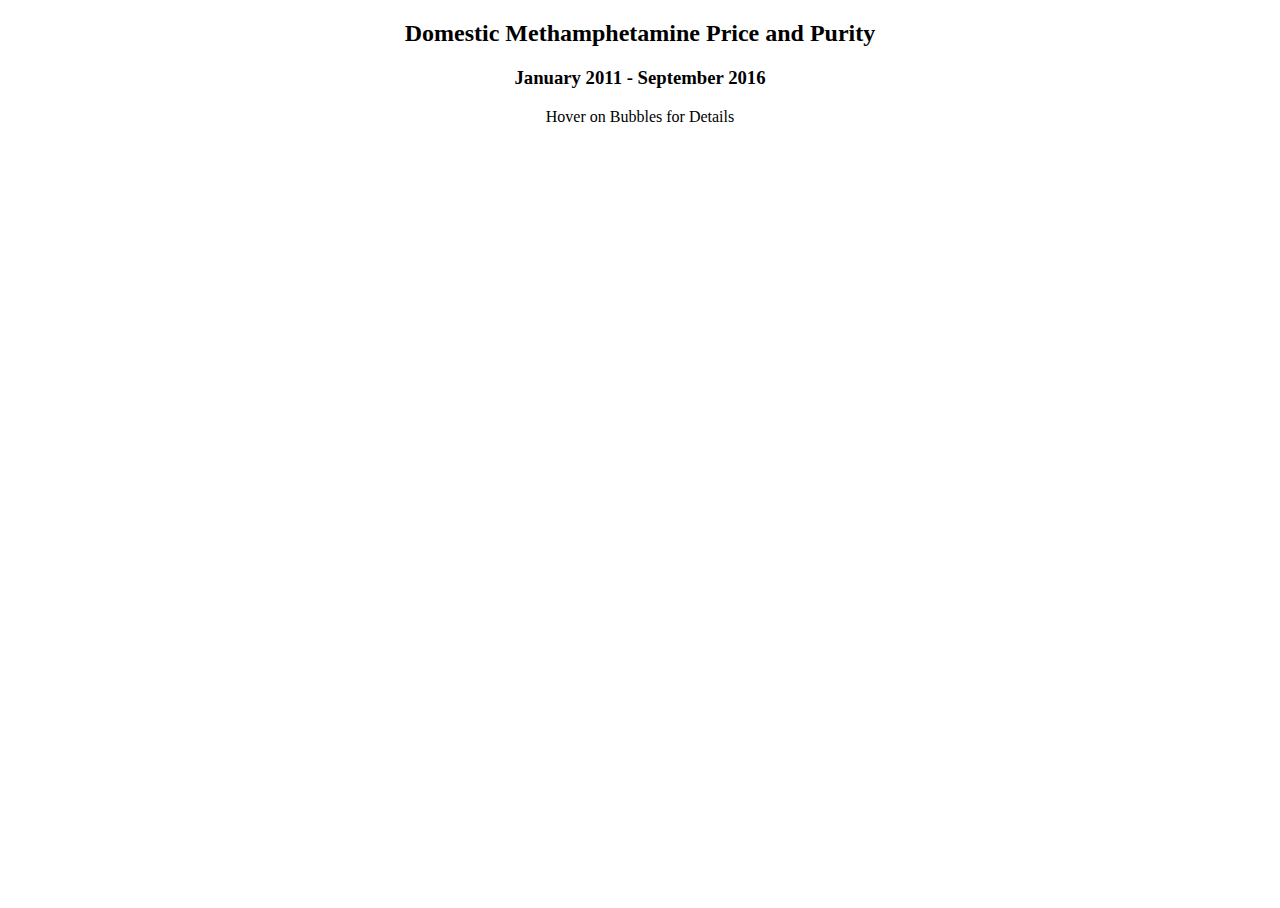
==== fresno-meth/index.html @ e8450e0a "Added legends" ====
<!DOCTYPE html>
<html lang="en">
  <head>
    <!-- Meta Tags Go Here -->
    <meta http-equiv='Content-Type' content='text/html; charset=UTF-8' />
    <title>Mary's Wonderful Project Yeahyeahyeah</title>
    <meta charset="utf-8">
    <meta name="viewport" content="width=device-width, initial-scale=1, shrink-to-fit=yes">
    <link rel="stylesheet" href="main.css"/>

<body>

            
            <h2>Domestic Methamphetamine Price and Purity</h2>
            <h3>January 2011 - September 2016 </h3>
            <p>Hover on Bubbles for Details</p>

    <div class="chart-container">
        <iframe src="fresno-meth.html" frameborder="0" marginheight="0" marginwidth="0"></iframe>
    </div>
    
</body>
---- fresno-meth/main.css ----
h2, h3, p {
    text-align: center;
}

div.chart-container {
    display: block;
    position: relative;
    height: 0;
    overflow: hidden;
    padding-bottom: 60%
  }
  .chart-container iframe {
    position: absolute;
    top:0;
    left: 0;
    width: 100%;
    height: 100%;
    margin: 0 auto;
  }
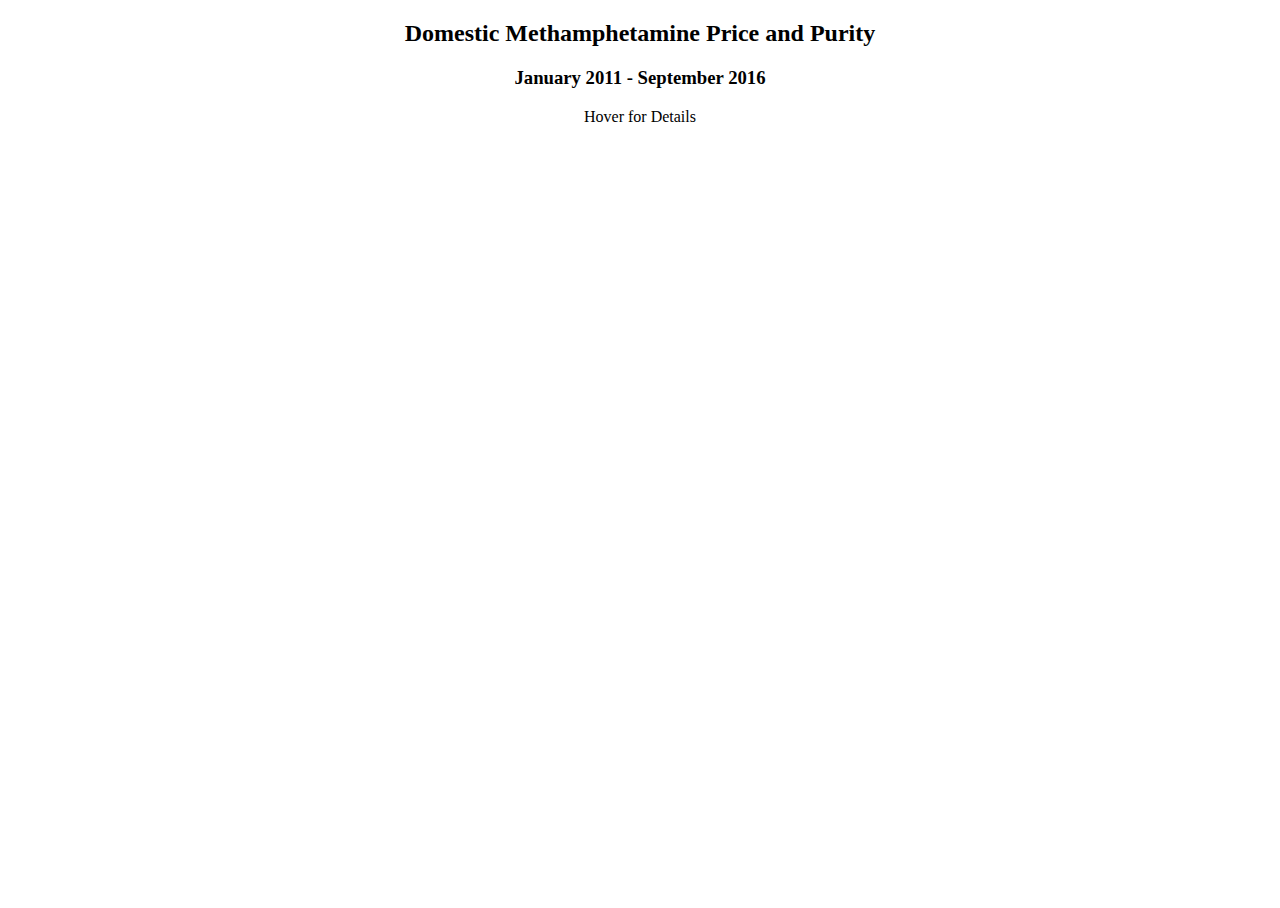
==== commit d2d71a8f: "Fixed tooltip" ====
--- a/fresno-meth/index.html
+++ b/fresno-meth/index.html
@@ -1,7 +1,7 @@
 <!DOCTYPE html>
 <html lang="en">
   <head>
-    <!-- Meta Tags Go Here -->
+    <!-- Meta Tags -->
     <meta http-equiv='Content-Type' content='text/html; charset=UTF-8' />
     <title>Mary's Wonderful Project Yeahyeahyeah</title>
     <meta charset="utf-8">
@@ -13,7 +13,7 @@
             
             <h2>Domestic Methamphetamine Price and Purity</h2>
             <h3>January 2011 - September 2016 </h3>
-            <p>Hover on Bubbles for Details</p>
+            <p>Hover for Details</p>
 
     <div class="chart-container">
         <iframe src="fresno-meth.html" frameborder="0" marginheight="0" marginwidth="0"></iframe>
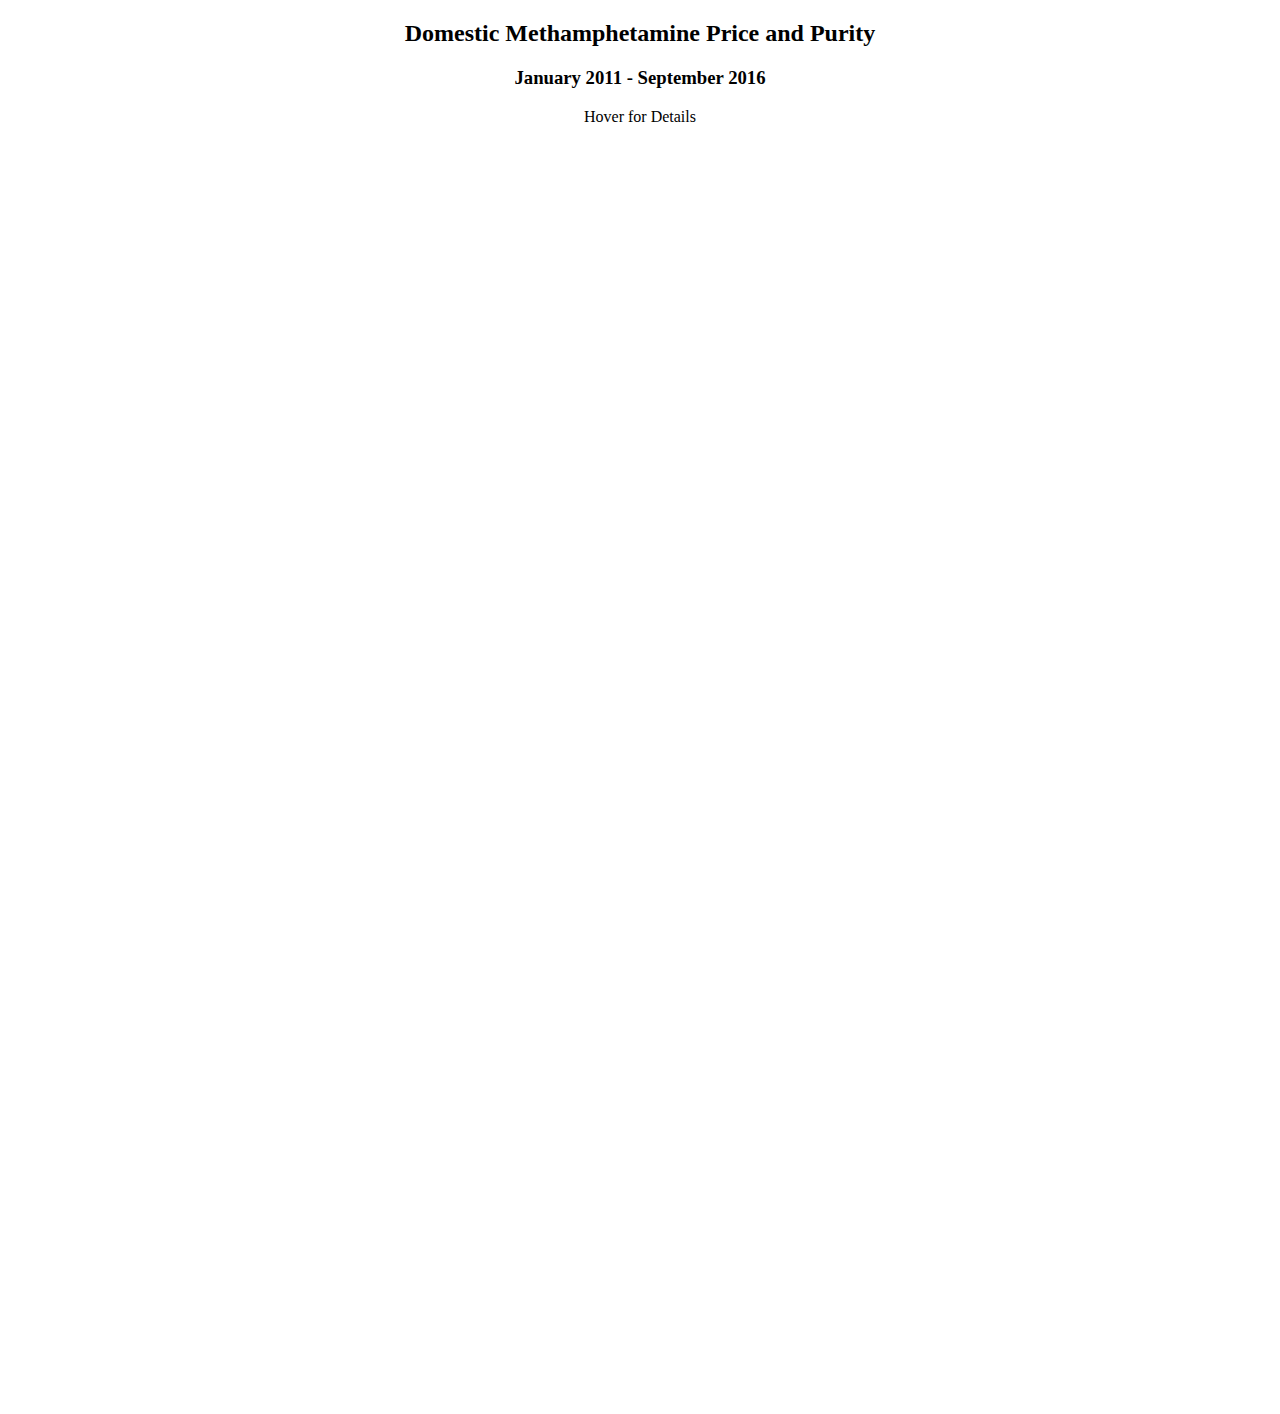
==== commit f318dca9: "fixed format" ====
--- a/fresno-meth/index.html
+++ b/fresno-meth/index.html
@@ -3,7 +3,7 @@
   <head>
     <!-- Meta Tags -->
     <meta http-equiv='Content-Type' content='text/html; charset=UTF-8' />
-    <title>Mary's Wonderful Project Yeahyeahyeah</title>
+    <title>Fresno Meth Chart for Mary Newman</title>
     <meta charset="utf-8">
     <meta name="viewport" content="width=device-width, initial-scale=1, shrink-to-fit=yes">
     <link rel="stylesheet" href="main.css"/>
--- a/fresno-meth/main.css
+++ b/fresno-meth/main.css
@@ -7,7 +7,7 @@
     position: relative;
     height: 0;
     overflow: hidden;
-    padding-bottom: 60%
+    padding-bottom: 100%;
   }
   .chart-container iframe {
     position: absolute;
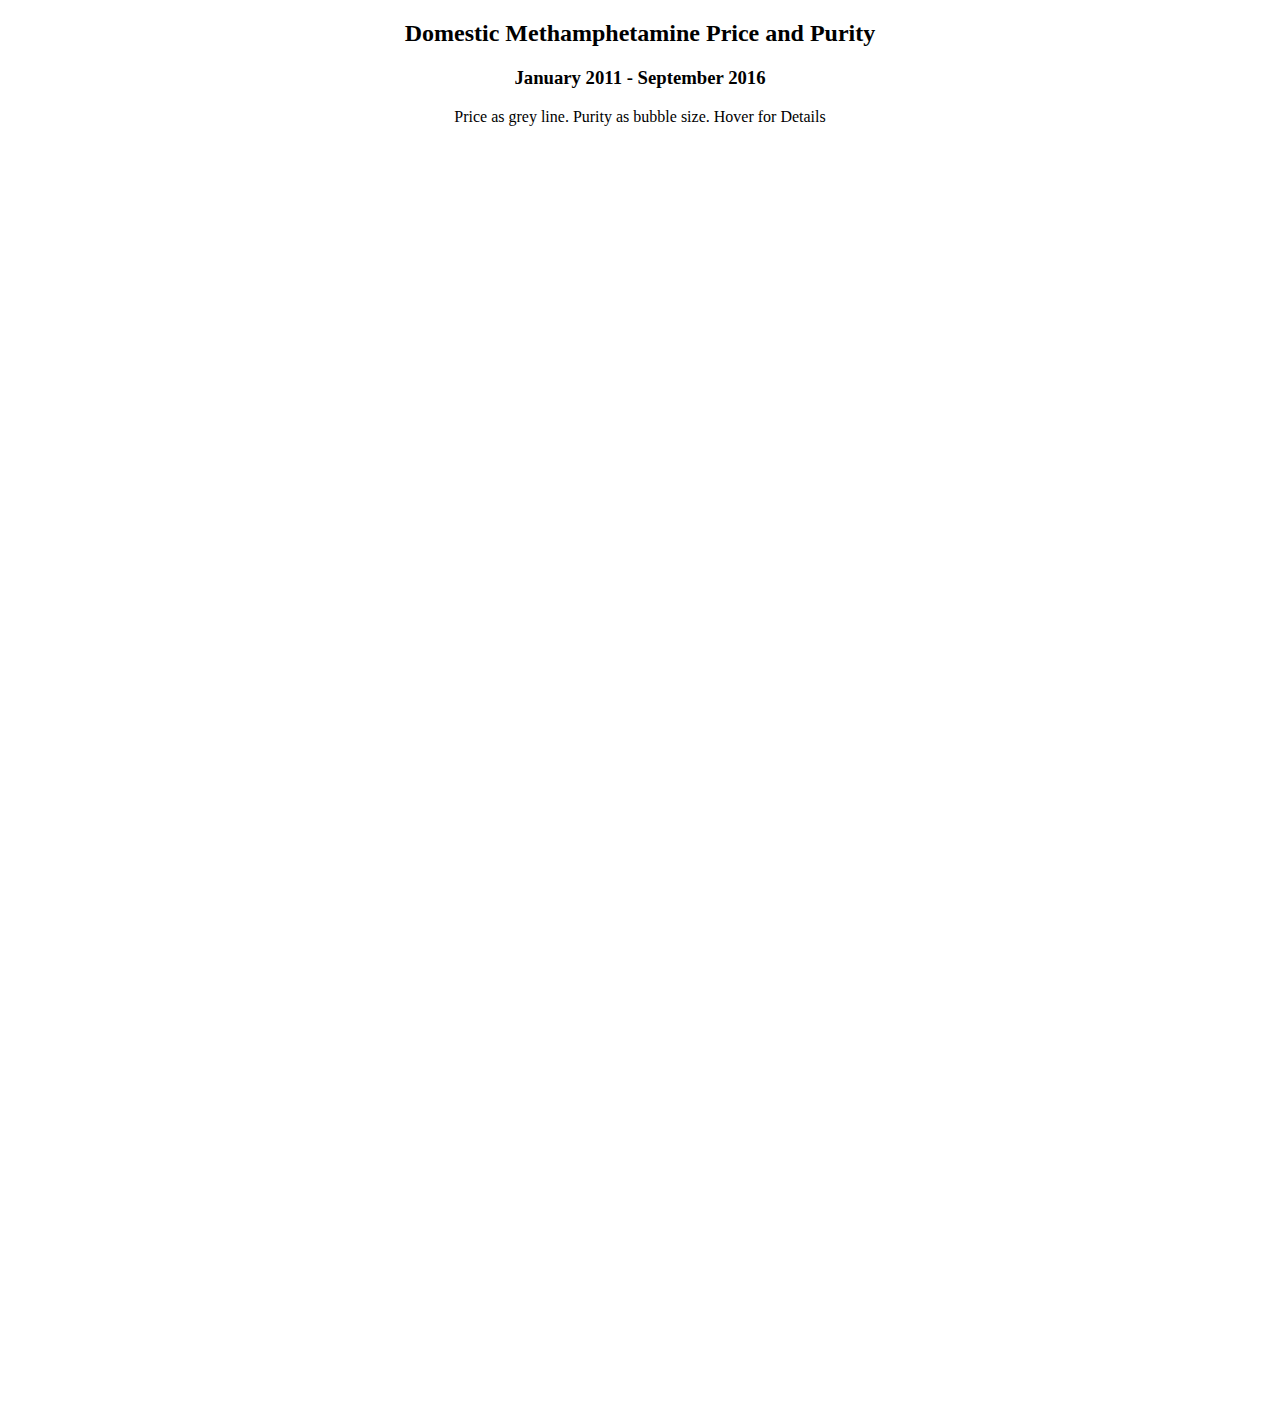
==== commit e852c645: "fixed format" ====
--- a/fresno-meth/index.html
+++ b/fresno-meth/index.html
@@ -13,7 +13,7 @@
             
             <h2>Domestic Methamphetamine Price and Purity</h2>
             <h3>January 2011 - September 2016 </h3>
-            <p>Hover for Details</p>
+            <p>Price as grey line. Purity as bubble size. Hover for Details</p>
 
     <div class="chart-container">
         <iframe src="fresno-meth.html" frameborder="0" marginheight="0" marginwidth="0"></iframe>
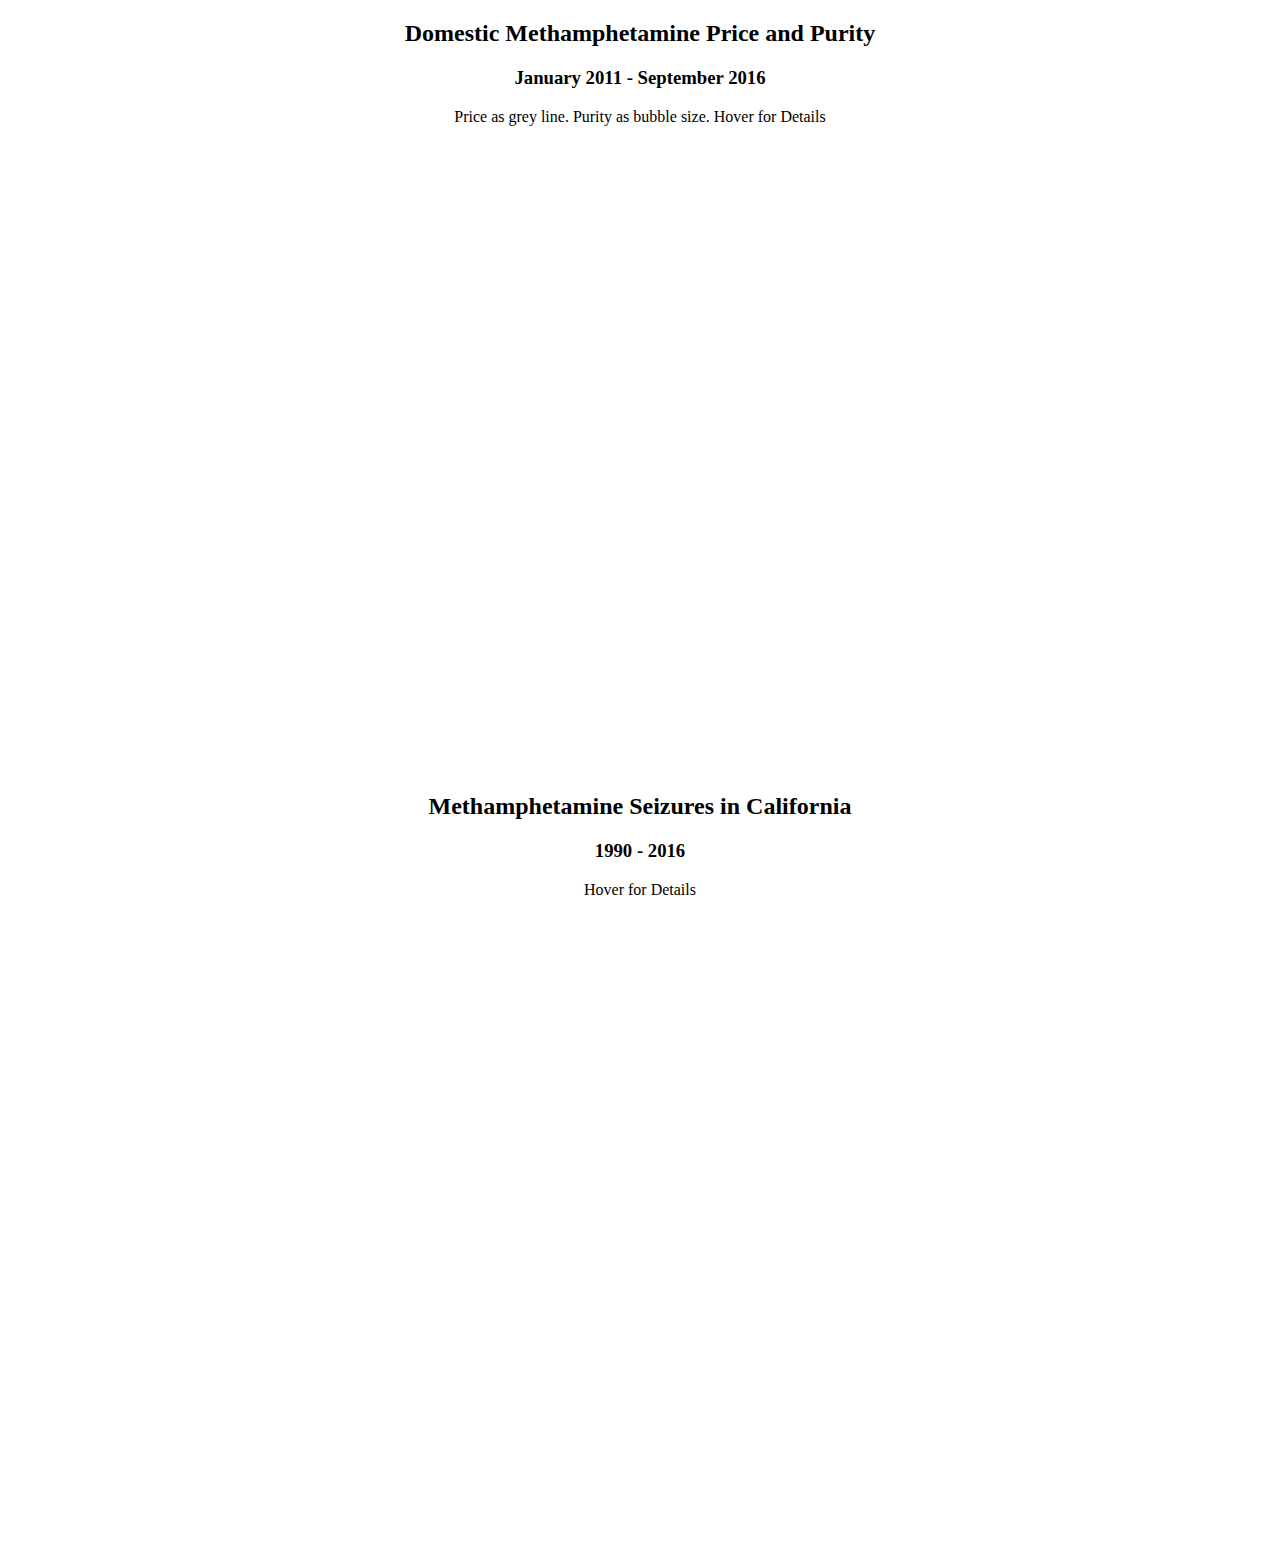
==== commit 9f88162d: "added text" ====
--- a/fresno-meth/index.html
+++ b/fresno-meth/index.html
@@ -18,5 +18,12 @@
     <div class="chart-container">
         <iframe src="fresno-meth.html" frameborder="0" marginheight="0" marginwidth="0"></iframe>
     </div>
-    
+
+    <h2>Methamphetamine Seizures in California</h2>
+    <h3>1990 - 2016</h3>
+    <p>Hover for Details</p>
+
+    <div class="chart-container">
+        <iframe src="ca-meth.html" frameborder="0" marginheight="0" marginwidth="0"></iframe>
+    </div>
 </body>
--- a/fresno-meth/main.css
+++ b/fresno-meth/main.css
@@ -7,7 +7,7 @@
     position: relative;
     height: 0;
     overflow: hidden;
-    padding-bottom: 100%;
+    padding-bottom: 50%;
   }
   .chart-container iframe {
     position: absolute;
